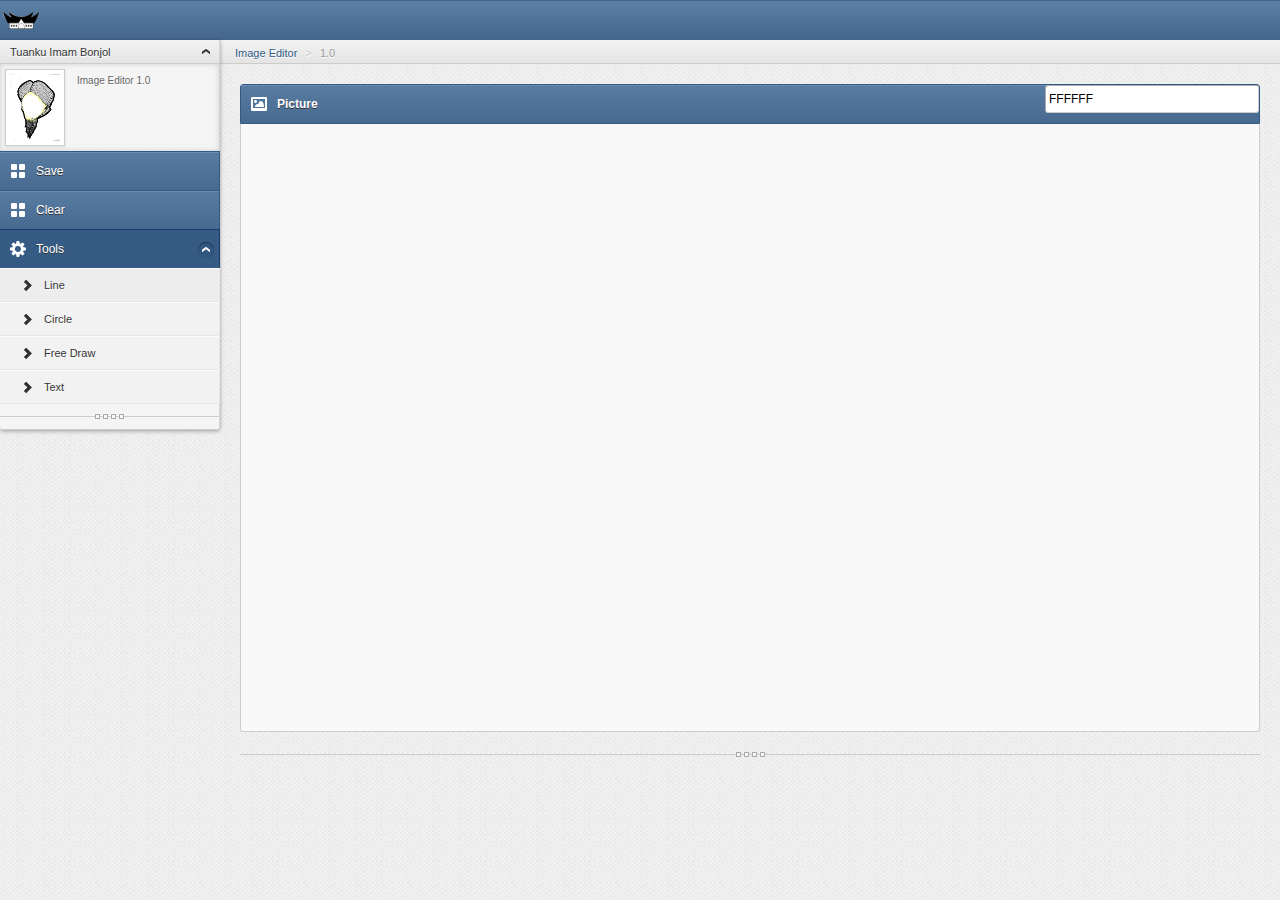
==== index2.html @ 9159195f "change index2" ====
<!DOCTYPE html>
<html lang="en">
<head>
	<style>
		.pointer{cursor:pointer}
		.mycanvas{border:1px solid black}
	</style>
    <meta http-equiv="Content-Type" content="text/html; charset=utf-8" />
    <meta name="viewport" content="width=device-width, initial-scale=1.0, maximum-scale=1.0, user-scalable=0" />
    <!--[if gt IE 8]>
        <meta http-equiv="X-UA-Compatible" content="IE=edge" />
    <![endif]-->
    <title>Image Editor</title>
    <link rel="icon" type="image/ico" href="favicon.ico"/>
    <link href="css/stylesheets.css" rel="stylesheet" type="text/css" />
    <!--[if lt IE 8]>
        <link href="css/ie7.css" rel="stylesheet" type="text/css" />
    <![endif]-->
    <link rel='stylesheet' type='text/css' href='css/fullcalendar.print.css' media='print' />
<!--
    <script type='text/javascript' src='http://ajax.googleapis.com/ajax/libs/jquery/1.7/jquery.min.js'></script>
    <script type='text/javascript' src='http://ajax.googleapis.com/ajax/libs/jqueryui/1.8/jquery-ui.min.js'></script>
    -->
    <script type='text/javascript' src='js/jquery-1.8.2.min.js'></script>
    <script type='text/javascript' src='js/jquery-ui-1.8.14.custom.min.js'></script>
    <script type='text/javascript' src='js/plugins/cookie/jquery.cookies.2.2.0.min.js'></script>
    <script type='text/javascript' src='js/plugins/bootstrap.min.js'></script>
    <script type='text/javascript' src='js/plugins/select2/select2.min.js'></script>
    <script type='text/javascript' src='js/plugins/uniform/uniform.js'></script>
    <script type='text/javascript' src='js/plugins/maskedinput/jquery.maskedinput-1.3.min.js'></script>
    <script type='text/javascript' src='js/plugins/mcustomscrollbar/jquery.mCustomScrollbar.min.js'></script>
    <script type='text/javascript' src='js/plugins/qtip/jquery.qtip-1.0.0-rc3.min.js'></script>
    <script type='text/javascript' src='js/plugins/cleditor/jquery.cleditor.js'></script>
    <script type='text/javascript' src='js/plugins/fancybox/jquery.fancybox.pack.js'></script>
    <script type='text/javascript' src='js/cookies.js'></script>
    <script type='text/javascript' src='js/actions.js'></script>
</head>
<script type="text/javascript" src="js/jscolor.js"></script>
<body>
    <div class="header">
        <a class="logo" href="index.html"><img src="img/logo.png" alt="Petto Syariff" title="Petto Syariff"/></a>
        <ul class="header_menu">
            <li class="list_icon"><a href="#">&nbsp;</a></li>
        </ul>
    </div>
    <div class="menu">
        <div class="breadLine">
            <div class="arrow"></div>
            <div class="adminControl active">
                Tuanku Imam Bonjol
            </div>
        </div>
        <div class="admin">
            <div class="image">
                <img src="img/face.png" class="img-polaroid"/>
            </div>
            <div class="info">
                <span>Image Editor 1.0</span>
            </div>
        </div>
        <ul class="navigation">
            <li>
                <a id="btnSave" class="pointer">
                    <span class="isw-grid"></span><span class="text">Save</span>
                </a>
            </li>
            <li>
                <a id="btnClear" class="pointer">
                    <span class="isw-grid"></span><span class="text">Clear</span>
                </a>
            </li>
            <li class="openable active">
                <a href="#">
                    <span class="isw-settings"></span><span class="text">Tools</span>
                </a>
                <ul>
                    <li class="active">
                        <a id="btnLine" class="pointer">
                            <span class="icon-chevron-right"></span><span class="text">Line</span>
                        </a>
                    </li>
                    <li>
                        <a id="btnCircle" class="pointer">
                            <span class="icon-chevron-right"></span><span class="text">Circle</span>
                        </a>
                    </li>
                    <li>
                        <a id="btnFreeDrag" class="pointer">
                            <span class="icon-chevron-right"></span><span class="text">Free Draw</span>
                        </a>
                    </li>
                    <li>
                        <a id="btnText" class="pointer">
                            <span class="icon-chevron-right"></span><span class="text">Text</span>
                        </a>
                    </li>
                </ul>
            </li>
        </ul>
        <div class="dr"><span></span></div>
    </div>
    <div class="content">
        <div class="breadLine">
            <ul class="breadcrumb">
                <li><a href="#">Image Editor</a> <span class="divider">></span></li>
                <li class="active">1.0</li>
            </ul>
        </div>
			<div class="workplace">
				<div class="row-fluid">
					<div class="span12">
						<div class="head clearfix">
							<div class="isw-picture"></div>
							<h1>Picture</h1>
							<ul class="buttons">
								<li><input id="picker_" class="color"></li>
							</ul>
						</div>
						<div class="block-fluid tabs">
							<canvas id="mycanvas" width=600 height=600></canvas>
						</div>
					</div>
				</div>
				<div class="dr"><span></span></div>
			</div>
    </div>
		<script type="text/javascript">
		(function($){
			toRad = function(degree){
				return degree * Math.PI / 180;
			}
			sinResult = function(degree){
				return Math.sin(toRad(degree));
			}
			cosResult = function(degree){
				return Math.cos(toRad(degree));
			}
			makeline = function(x1,y1,radius,angle){
				x2 = radius*cosResult(angle)+x1;
				y2 = radius*sinResult(angle)+y1;
				context.moveTo(x1,y1);
				context.lineTo(x2,y2);
				context.stroke();
				return {
					outx:x2,outy:y2
				}
			}
			makelinewitharrow = function(x1,y1,radius,angle,arrowangle){
				line1 = makeline(x1,y1,radius,angle);
				line2 = makeline(line1.outx,line1.outy,20,180+angle-arrowangle);
				line3 = makeline(line1.outx,line1.outy,20,180+angle+arrowangle);
			}
			getMousePos = function(canvas,evt){
				var rect = canvas.getBoundingClientRect();
				return {
					x:evt.clientX-rect.left,
					y:evt.clientY-rect.top
				};
			};
			clearRect = function(){
				context.clearRect(0,0,canvas.width,canvas.height);
				loadImage();				
			}
			drawCircle = function(mousepos,ocolor){
				context.beginPath();
				xx = Math.pow((mousepos.x - curPosX),2);
				yy = Math.pow((mousepos.y - curPosY),2);
				radius = Math.sqrt(xx+yy);
				context.arc(curPosX, curPosY, radius,0,2*Math.PI,false);
				context.lineWidth=4;
				context.strokeStyle = ocolor;
				context.stroke();				
			}
			drawFreeLine = function(mousepos,ocolor){
				context.lineTo(mousepos.x,mousepos.y);
				context.strokeStyle=ocolor;
				context.lineWidth = 4;
				context.stroke();				
			}
			loadImage = function(){
				imageObj.onload = function(){
					context.drawImage(imageObj,0,0);
				}
				imageObj.src = "https://teknis/media/installs/"+$("#imagename").val();
			}
			var imageObj = new Image(),
				canvas = document.getElementById("mycanvas"),
				context = canvas.getContext('2d'),
				mycursor="arrow",
				mycolor="#000000",
				buttonPushed = false,
				curPosX=0,
				curPosY=0,
				startX = 0,
				startY = 0,
				imageData = context.getImageData(0, 0, context.canvas.width, context.canvas.height);
			canvas.addEventListener('mousedown',function(evt){
				var mousepos = getMousePos(canvas,evt);
				buttonPushed = true;
				imageData = context.getImageData(0, 0, context.canvas.width, context.canvas.height);
				switch(mycursor){
					case "line":
						context.beginPath();
						startX = mousepos.x;
						startY = mousepos.y;
						context.moveTo(mousepos.x,mousepos.y);
					break;
					case "text":
						context.beginPath();
						startX = mousepos.x;
						startY = mousepos.y;
						context.moveTo(mousepos.x,mousepos.y);
					break;
					case "freedrag":
						context.beginPath();
						context.moveTo(mousepos.x,mousepos.y);
					break;
					case "circle":
						context.beginPath();
						curPosX = mousepos.x;
						curPosY = mousepos.y;
					break;
				}
			});
			canvas.addEventListener('mousemove',function(evt){
				var mousepos = getMousePos(canvas,evt),ocolor = '#'+$(".color").val();
				if(buttonPushed){
					clearRect();
					context.putImageData(imageData, 0, 0);
					switch(mycursor){
						case "circle":
							drawCircle(mousepos,'brown');
						break;
						case 'freedrag':
							drawFreeLine(mousepos,'brown');
						break;
						case 'line':
							context.beginPath();
							context.moveTo(startX,startY);
							context.lineTo(mousepos.x,mousepos.y);
							context.strokeStyle='#'+$(".color").val();
							context.lineWidth = 4;
							context.stroke();
						break;
						case 'text':
							context.beginPath();
							context.moveTo(startX,startY);
							context.lineTo(mousepos.x,mousepos.y);
							context.strokeStyle='#'+$(".color").val();
							context.lineWidth = 4;
							context.stroke();
						break;
					}
				}
			});
			canvas.addEventListener('mouseup',function(evt){
				var mousepos = getMousePos(canvas,evt),ocolor = '#'+$(".color").val();
				buttonPushed = false;
				switch(mycursor){
					case "freedrag":
						drawFreeLine(mousepos,'#'+$(".color").val());
						break;
					case "circle":
						drawCircle(mousepos,ocolor);
						break;
					case "line":
						radius = Math.sqrt(Math.pow(mousepos.x-startX,2)+Math.pow(mousepos.y-startY,2));
						th = mousepos.x - startX;
						tv = mousepos.y - startY;
						radian = Math.atan2(tv , th);
						degree = radian * (180 / Math.PI);
						makelinewitharrow(startX,startY,radius,degree,20);
						break;
					case "text":
						context.save();
						context.translate(0,0);
						context.rotate(Math.PI/2);
						context.font = "16px serif";
						context.fillStyle = "red";
						context.textAlign = "left";
						context.fillText("dukuh kupang timur XV 8",0,0);
						context.restore();
						break;
				}
			});
			$("#btnClear").click(function(){
				context.clearRect(0,0,canvas.width,canvas.height);
				loadImage();
			});
			$("#btnSave").click(function(){
				var dataUrl = canvas.toDataURL(),
				arrfilename=$("#imagename").val().split(".");
				$.ajax({
					url:thisdomain+"adm/canvasinstallupload2",
					data:{imgBase64:dataUrl,filename:arrfilename[0],fileextension:arrfilename[1]},
					type:"post"
				}).done(function(data){
					console.log("Returned value "+data);
				});
			});
			$("#btnArrow").click(function(){
				mycursor = "arrow";
			});
			$("#btnLine").click(function(){
				mycursor = "line";
			});
			$("#btnCircle").click(function(){
				mycursor = "circle";
			});
			$("#btnFreeDrag").click(function(){
				mycursor = "freedrag";
			});
			$("#btnText").click(function(){
				mycursor = "text";
			});
			$("#btnDownload").click(function(){
				var dataUrl = canvas.toDataURL();
				var image = canvas.toDataURL("image/png").replace("image/png", "image/octet-stream");
				window.location.href=image;
			});
			$("#btnLoadImage").click(function(){
				var imageObj = new Image();
				imageObj.onload = function(){
					context.drawImage(imageObj,0,0);
				}
				imageObj.src = "https://teknis/media/installs/"+$("#imagename").val();
			});
			loadImage();
		}(jQuery));
		</script>
</body>
</html>
---- css/stylesheets.css ----
@import "icons.css";
@import "bootstrap.css";
@import "bootstrap-responsive.css";
@import "fullcalendar.css";
@import "ui.css";
@import "select2.css";
@import "uniform.default.css";
@import "validation.css";
@import "mCustomScrollbar.css";
@import "cleditor.css";
@import "fancybox/jquery.fancybox.css";
@import "../js/plugins/plupload/jquery.plupload.queue/css/jquery.plupload.queue.css";
@import "elfinder.min.css";
@import "elfinder.css";
@import "login.css";
@import "stylesheet.css";


html { height: 100%; }
body { min-height: 100%; font-family: Arial, Helvetica, sans-serif; font-size: 12px; line-height: 22px; position: relative; background: url("../img/backgrounds/body.jpg") left top repeat;}


@media only screen and (max-width: 1350px) {
    body > .menu{display: block;}
}

@media only screen and (max-width: 1024px) {
    body > .menu{display: block;}
}

@media only screen and (min-width: 481px) and (max-width: 768px) {
    body > .menu {display: none; position: absolute; left: 50%; margin-top: 0px; margin-left: -110px !important; top: 15px; z-index: 999; height: auto; min-height: auto;}
    body > .menu .breadLine .arrow {display: block;}
    body > .content{margin-left: 0px;}
        .header .header_menu li.list_icon{display: block;}
}

@media only screen and (min-width: 481px) {
    
}

@media only screen and (max-width: 768px) {
    .wBlock.auto{width: auto; float: left;}
        .wBlock.auto .dSpace{padding: 3px;}
    .wBlock .dSpace{width: 100%; padding: 3px 0px;}
    .wBlock .rSpace{float: left; width: 100%;}
}

@media only screen and (min-width: 769px) {

}

@media only screen and (min-width: 769px) and (max-width: 980px) {
    body > .menu {display: none; position: absolute; left: 50%; margin-top: 0px; margin-left: -110px !important; top: 15px;  z-index: 999; height: auto; min-height: auto;}
    body > .menu .breadLine .arrow {display: block;}
    body > .content{margin-left: 0px;}
        .header .header_menu li.list_icon{display: block;}        
}

@media only screen and (min-width: 320px) and (max-width: 480px) {
    body > .menu {display: none; position: absolute; left: 50%; margin-top: 0px; margin-left: -110px !important; top: 15px; z-index: 999; height: auto; min-height: auto;}
    body > .menu .breadLine .arrow {display: block;}
    body > .content{margin-left: 0px;}
        .header .header_menu li.list_icon{display: block;}        
}
---- css/ie7.css ----
.content{padding: 40px 0px 0px 220px; margin: 0px;}
    .menu{border-right: 1px solid #D5D5D5;}
        .navigation li > a{cursor: pointer;}

    .widgetButtons{display: block; margin: 0px auto; width: auto;}
        .widgetButtons .bb{display: inline; width: auto; margin: 10px 10px 0px 0px;}
            .widgetButtons .bb:first-child{margin: 0px; margin-right: 10px;}
            
    .sOrders td{border-bottom: 1px solid #e4e8ed;}            
    
    .users .item .info .controls{top: 18px;}
    .modal-header{height: 35px;}
    .modal-header h3{display: block; width: 300px; margin: 0px; padding: 10px; float: left;}
    .modal-header .close{margin-top: 0px;}
    
    
    .row-form input[type="text"], .row-form input[type="password"], .row-form textarea, .popup .search input[type="text"],
    .dialog .block input[type="text"], .dialog .block input[type="password"], .dialog .block textarea{padding: 0px 5px; margin: 0px; width: 95%;}
    
    .popup .body, .popup .body-fluid, .popup .footer{border-left: 1px solid #D5D5D5; border-right: 1px solid #D5D5D5;}
    .popup .footer{border-bottom: 1px solid #D5D5D5;}
    
    .breadLine .buttons li {position: relative; z-index: 1;}
        .breadLine .buttons li .popup{z-index: 3;}
        
    ul.rows li{ line-height: 14px; }
    
    .listUsers .about{display: block; width: auto;}
    
    .headInfo .input-append input[type='text']{padding: 5px 5px 4px;}
    
    .btn{border-width: 1px;}
    
    .block.thumbs .thumbnail{float: left;}
    
    .errorPage .name{color: #CCC;}
---- css/fullcalendar.print.css ----
/*
 * FullCalendar v1.5.4 Print Stylesheet
 *
 * Include this stylesheet on your page to get a more printer-friendly calendar.
 * When including this stylesheet, use the media='print' attribute of the <link> tag.
 * Make sure to include this stylesheet IN ADDITION to the regular fullcalendar.css.
 *
 * Copyright (c) 2011 Adam Shaw
 * Dual licensed under the MIT and GPL licenses, located in
 * MIT-LICENSE.txt and GPL-LICENSE.txt respectively.
 *
 * Date: Tue Sep 4 23:38:33 2012 -0700
 *
 */
 
 
 /* Events
-----------------------------------------------------*/
 
.fc-event-skin {
	background: none !important;
	color: #000 !important;
	}
	
/* horizontal events */
	
.fc-event-hori {
	border-width: 0 0 1px 0 !important;
	border-bottom-style: dotted !important;
	border-bottom-color: #000 !important;
	padding: 1px 0 0 0 !important;
	}
	
.fc-event-hori .fc-event-inner {
	border-width: 0 !important;
	padding: 0 1px !important;
	}
	
/* vertical events */
	
.fc-event-vert {
	border-width: 0 0 0 1px !important;
	border-left-style: dotted !important;
	border-left-color: #000 !important;
	padding: 0 1px 0 0 !important;
	}
	
.fc-event-vert .fc-event-inner {
	border-width: 0 !important;
	padding: 1px 0 !important;
	}
	
.fc-event-bg {
	display: none !important;
	}
	
.fc-event .ui-resizable-handle {
	display: none !important;
	}
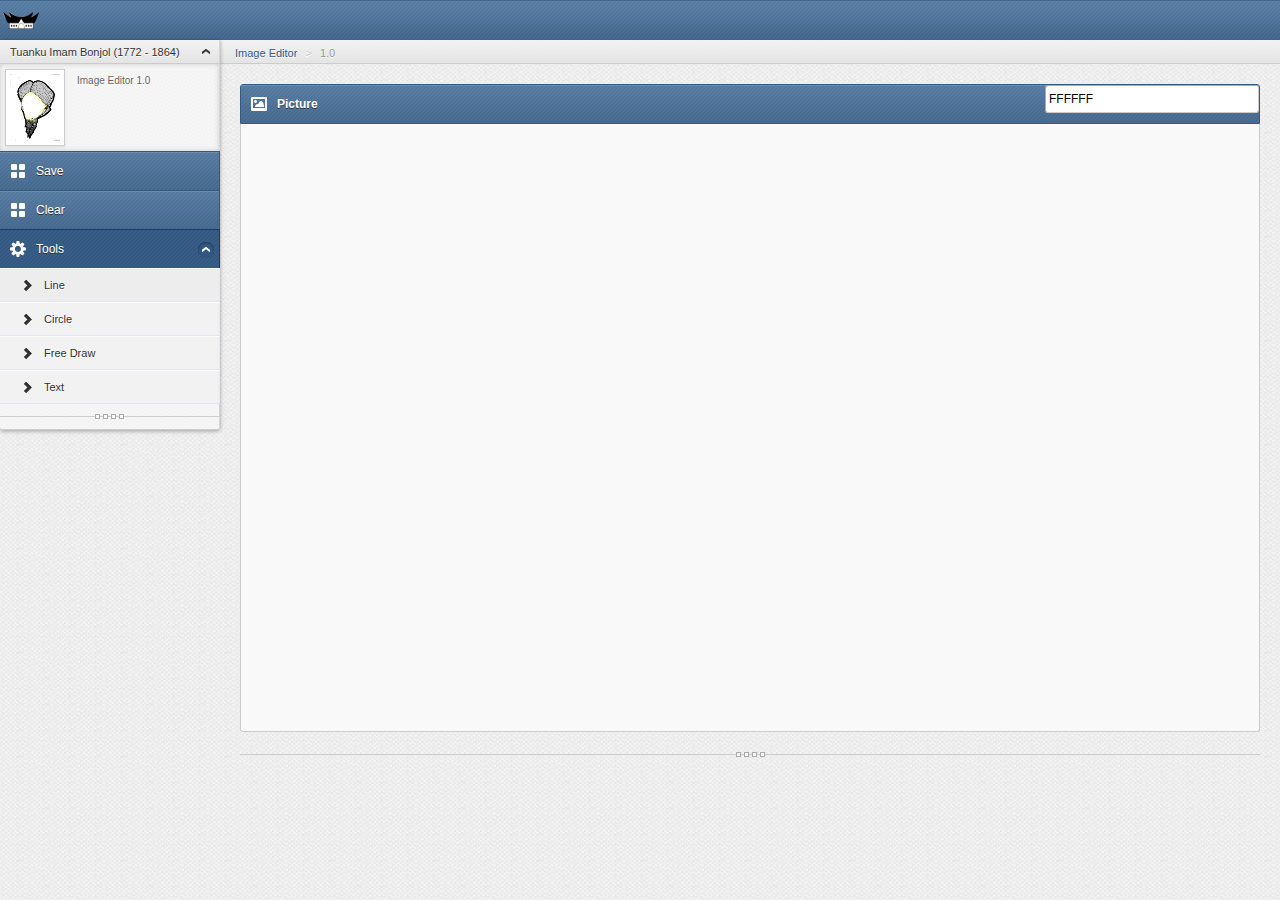
==== commit a00554bd: "add text,css and js file (padi.peto)" ====
--- a/index2.html
+++ b/index2.html
@@ -1,10 +1,7 @@
 <!DOCTYPE html>
 <html lang="en">
 <head>
-	<style>
-		.pointer{cursor:pointer}
-		.mycanvas{border:1px solid black}
-	</style>
+	<link rel="stylesheet" href="css/padi.peto.css" />
     <meta http-equiv="Content-Type" content="text/html; charset=utf-8" />
     <meta name="viewport" content="width=device-width, initial-scale=1.0, maximum-scale=1.0, user-scalable=0" />
     <!--[if gt IE 8]>
@@ -28,7 +25,6 @@
     <script type='text/javascript' src='js/plugins/select2/select2.min.js'></script>
     <script type='text/javascript' src='js/plugins/uniform/uniform.js'></script>
     <script type='text/javascript' src='js/plugins/maskedinput/jquery.maskedinput-1.3.min.js'></script>
-    <script type='text/javascript' src='js/plugins/mcustomscrollbar/jquery.mCustomScrollbar.min.js'></script>
     <script type='text/javascript' src='js/plugins/qtip/jquery.qtip-1.0.0-rc3.min.js'></script>
     <script type='text/javascript' src='js/plugins/cleditor/jquery.cleditor.js'></script>
     <script type='text/javascript' src='js/plugins/fancybox/jquery.fancybox.pack.js'></script>
@@ -37,6 +33,30 @@
 </head>
 <script type="text/javascript" src="js/jscolor.js"></script>
 <body>
+	<div id="dText" class="modal hide fade" role="dialog" aria-labelledby="myModalLabel">
+		<div class="modal-header">
+			<button type="button" class="close" data-dismiss="modal" aria-hidden="true">×</button>
+			<h3 id="myWithdrawLabel">Text to write</h3>
+		</div>
+		<div class="modal-body">
+			<div class="row-fluid">
+				<div class="span12">
+					<div class="block-fluid without-head">
+						<div class="row-form clearfix">
+							<div class="span3">Text</div>
+							<div class="span9">
+								<input id="textToWrite" />
+							</div>
+						</div>
+					</div>
+				</div>
+			</div>
+			<div class="modal-footer">
+				<button class="btn btn-warning closemodal" type="button" id='saveText'>OK</button>
+				<button class="btn closemodal" type="button">Batalkan</button>
+			</div>
+		</div>
+	</div>
     <div class="header">
         <a class="logo" href="index.html"><img src="img/logo.png" alt="Petto Syariff" title="Petto Syariff"/></a>
         <ul class="header_menu">
@@ -47,7 +67,7 @@
         <div class="breadLine">
             <div class="arrow"></div>
             <div class="adminControl active">
-                Tuanku Imam Bonjol
+                Tuanku Imam Bonjol (1772 - 1864)
             </div>
         </div>
         <div class="admin">
@@ -106,227 +126,24 @@
                 <li class="active">1.0</li>
             </ul>
         </div>
-			<div class="workplace">
-				<div class="row-fluid">
-					<div class="span12">
-						<div class="head clearfix">
-							<div class="isw-picture"></div>
-							<h1>Picture</h1>
-							<ul class="buttons">
-								<li><input id="picker_" class="color"></li>
-							</ul>
-						</div>
-						<div class="block-fluid tabs">
-							<canvas id="mycanvas" width=600 height=600></canvas>
-						</div>
+		<div class="workplace">
+			<div class="row-fluid">
+				<div class="span12">
+					<div class="head clearfix">
+						<div class="isw-picture"></div>
+						<h1>Picture</h1>
+						<ul class="buttons">
+							<li><input id="picker_" class="color"></li>
+						</ul>
+					</div>
+					<div class="block-fluid tabs">
+						<canvas id="mycanvas" width=600 height=600></canvas>
 					</div>
 				</div>
-				<div class="dr"><span></span></div>
 			</div>
+			<div class="dr"><span></span></div>
+		</div>
     </div>
-		<script type="text/javascript">
-		(function($){
-			toRad = function(degree){
-				return degree * Math.PI / 180;
-			}
-			sinResult = function(degree){
-				return Math.sin(toRad(degree));
-			}
-			cosResult = function(degree){
-				return Math.cos(toRad(degree));
-			}
-			makeline = function(x1,y1,radius,angle){
-				x2 = radius*cosResult(angle)+x1;
-				y2 = radius*sinResult(angle)+y1;
-				context.moveTo(x1,y1);
-				context.lineTo(x2,y2);
-				context.stroke();
-				return {
-					outx:x2,outy:y2
-				}
-			}
-			makelinewitharrow = function(x1,y1,radius,angle,arrowangle){
-				line1 = makeline(x1,y1,radius,angle);
-				line2 = makeline(line1.outx,line1.outy,20,180+angle-arrowangle);
-				line3 = makeline(line1.outx,line1.outy,20,180+angle+arrowangle);
-			}
-			getMousePos = function(canvas,evt){
-				var rect = canvas.getBoundingClientRect();
-				return {
-					x:evt.clientX-rect.left,
-					y:evt.clientY-rect.top
-				};
-			};
-			clearRect = function(){
-				context.clearRect(0,0,canvas.width,canvas.height);
-				loadImage();				
-			}
-			drawCircle = function(mousepos,ocolor){
-				context.beginPath();
-				xx = Math.pow((mousepos.x - curPosX),2);
-				yy = Math.pow((mousepos.y - curPosY),2);
-				radius = Math.sqrt(xx+yy);
-				context.arc(curPosX, curPosY, radius,0,2*Math.PI,false);
-				context.lineWidth=4;
-				context.strokeStyle = ocolor;
-				context.stroke();				
-			}
-			drawFreeLine = function(mousepos,ocolor){
-				context.lineTo(mousepos.x,mousepos.y);
-				context.strokeStyle=ocolor;
-				context.lineWidth = 4;
-				context.stroke();				
-			}
-			loadImage = function(){
-				imageObj.onload = function(){
-					context.drawImage(imageObj,0,0);
-				}
-				imageObj.src = "https://teknis/media/installs/"+$("#imagename").val();
-			}
-			var imageObj = new Image(),
-				canvas = document.getElementById("mycanvas"),
-				context = canvas.getContext('2d'),
-				mycursor="arrow",
-				mycolor="#000000",
-				buttonPushed = false,
-				curPosX=0,
-				curPosY=0,
-				startX = 0,
-				startY = 0,
-				imageData = context.getImageData(0, 0, context.canvas.width, context.canvas.height);
-			canvas.addEventListener('mousedown',function(evt){
-				var mousepos = getMousePos(canvas,evt);
-				buttonPushed = true;
-				imageData = context.getImageData(0, 0, context.canvas.width, context.canvas.height);
-				switch(mycursor){
-					case "line":
-						context.beginPath();
-						startX = mousepos.x;
-						startY = mousepos.y;
-						context.moveTo(mousepos.x,mousepos.y);
-					break;
-					case "text":
-						context.beginPath();
-						startX = mousepos.x;
-						startY = mousepos.y;
-						context.moveTo(mousepos.x,mousepos.y);
-					break;
-					case "freedrag":
-						context.beginPath();
-						context.moveTo(mousepos.x,mousepos.y);
-					break;
-					case "circle":
-						context.beginPath();
-						curPosX = mousepos.x;
-						curPosY = mousepos.y;
-					break;
-				}
-			});
-			canvas.addEventListener('mousemove',function(evt){
-				var mousepos = getMousePos(canvas,evt),ocolor = '#'+$(".color").val();
-				if(buttonPushed){
-					clearRect();
-					context.putImageData(imageData, 0, 0);
-					switch(mycursor){
-						case "circle":
-							drawCircle(mousepos,'brown');
-						break;
-						case 'freedrag':
-							drawFreeLine(mousepos,'brown');
-						break;
-						case 'line':
-							context.beginPath();
-							context.moveTo(startX,startY);
-							context.lineTo(mousepos.x,mousepos.y);
-							context.strokeStyle='#'+$(".color").val();
-							context.lineWidth = 4;
-							context.stroke();
-						break;
-						case 'text':
-							context.beginPath();
-							context.moveTo(startX,startY);
-							context.lineTo(mousepos.x,mousepos.y);
-							context.strokeStyle='#'+$(".color").val();
-							context.lineWidth = 4;
-							context.stroke();
-						break;
-					}
-				}
-			});
-			canvas.addEventListener('mouseup',function(evt){
-				var mousepos = getMousePos(canvas,evt),ocolor = '#'+$(".color").val();
-				buttonPushed = false;
-				switch(mycursor){
-					case "freedrag":
-						drawFreeLine(mousepos,'#'+$(".color").val());
-						break;
-					case "circle":
-						drawCircle(mousepos,ocolor);
-						break;
-					case "line":
-						radius = Math.sqrt(Math.pow(mousepos.x-startX,2)+Math.pow(mousepos.y-startY,2));
-						th = mousepos.x - startX;
-						tv = mousepos.y - startY;
-						radian = Math.atan2(tv , th);
-						degree = radian * (180 / Math.PI);
-						makelinewitharrow(startX,startY,radius,degree,20);
-						break;
-					case "text":
-						context.save();
-						context.translate(0,0);
-						context.rotate(Math.PI/2);
-						context.font = "16px serif";
-						context.fillStyle = "red";
-						context.textAlign = "left";
-						context.fillText("dukuh kupang timur XV 8",0,0);
-						context.restore();
-						break;
-				}
-			});
-			$("#btnClear").click(function(){
-				context.clearRect(0,0,canvas.width,canvas.height);
-				loadImage();
-			});
-			$("#btnSave").click(function(){
-				var dataUrl = canvas.toDataURL(),
-				arrfilename=$("#imagename").val().split(".");
-				$.ajax({
-					url:thisdomain+"adm/canvasinstallupload2",
-					data:{imgBase64:dataUrl,filename:arrfilename[0],fileextension:arrfilename[1]},
-					type:"post"
-				}).done(function(data){
-					console.log("Returned value "+data);
-				});
-			});
-			$("#btnArrow").click(function(){
-				mycursor = "arrow";
-			});
-			$("#btnLine").click(function(){
-				mycursor = "line";
-			});
-			$("#btnCircle").click(function(){
-				mycursor = "circle";
-			});
-			$("#btnFreeDrag").click(function(){
-				mycursor = "freedrag";
-			});
-			$("#btnText").click(function(){
-				mycursor = "text";
-			});
-			$("#btnDownload").click(function(){
-				var dataUrl = canvas.toDataURL();
-				var image = canvas.toDataURL("image/png").replace("image/png", "image/octet-stream");
-				window.location.href=image;
-			});
-			$("#btnLoadImage").click(function(){
-				var imageObj = new Image();
-				imageObj.onload = function(){
-					context.drawImage(imageObj,0,0);
-				}
-				imageObj.src = "https://teknis/media/installs/"+$("#imagename").val();
-			});
-			loadImage();
-		}(jQuery));
-		</script>
+	<script type="text/javascript" src="js/padi.peto.js"></script>
 </body>
 </html>
--- a/css/padi.peto.css
+++ b/css/padi.peto.css
@@ -0,0 +1,2 @@
+.pointer{cursor:pointer}
+.mycanvas{border:1px solid black}
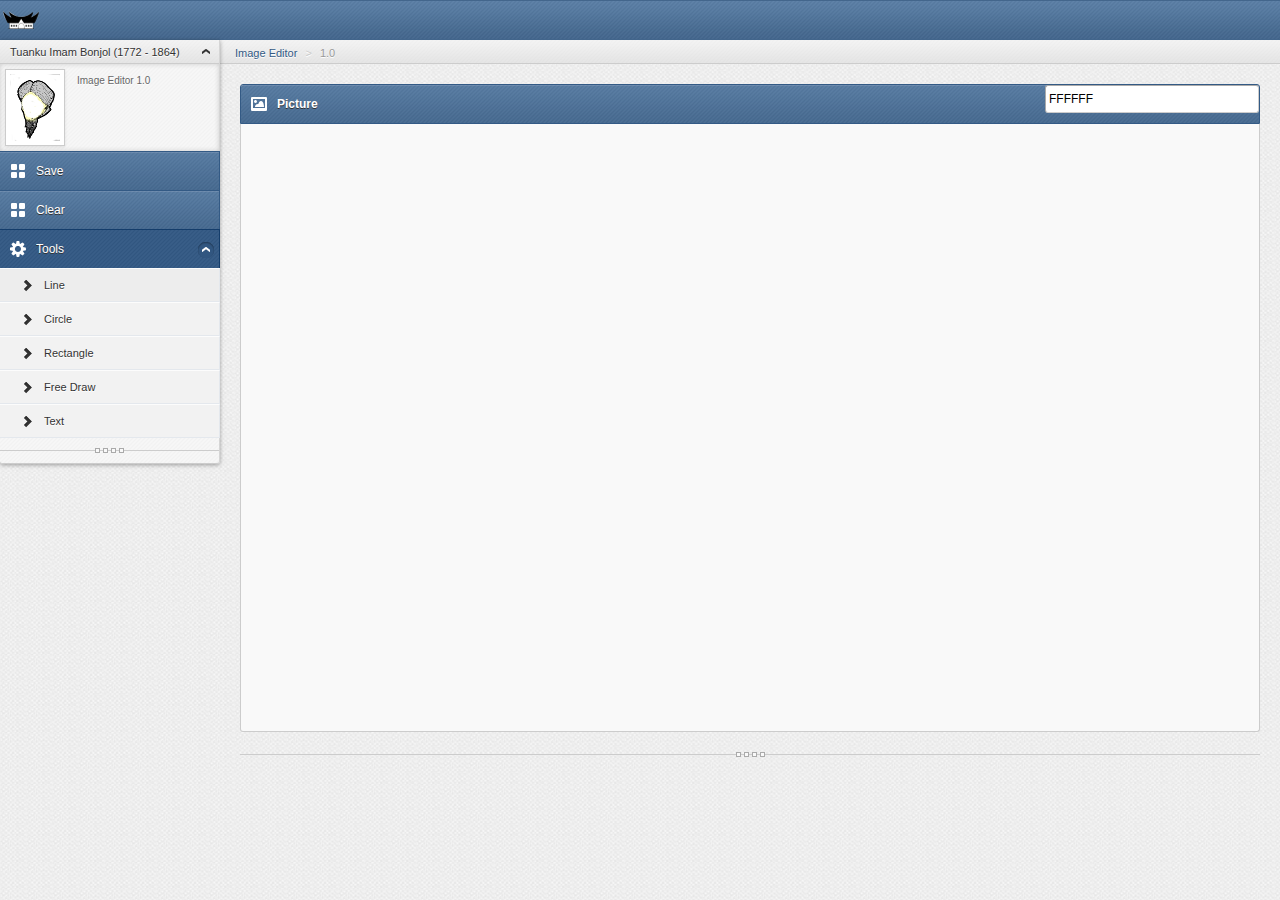
==== commit dd72090c: "add rectangle" ====
--- a/index2.html
+++ b/index2.html
@@ -105,6 +105,11 @@
                         </a>
                     </li>
                     <li>
+                        <a id="btnRectangle" class="pointer">
+                            <span class="icon-chevron-right"></span><span class="text">Rectangle</span>
+                        </a>
+                    </li>
+                    <li>
                         <a id="btnFreeDrag" class="pointer">
                             <span class="icon-chevron-right"></span><span class="text">Free Draw</span>
                         </a>
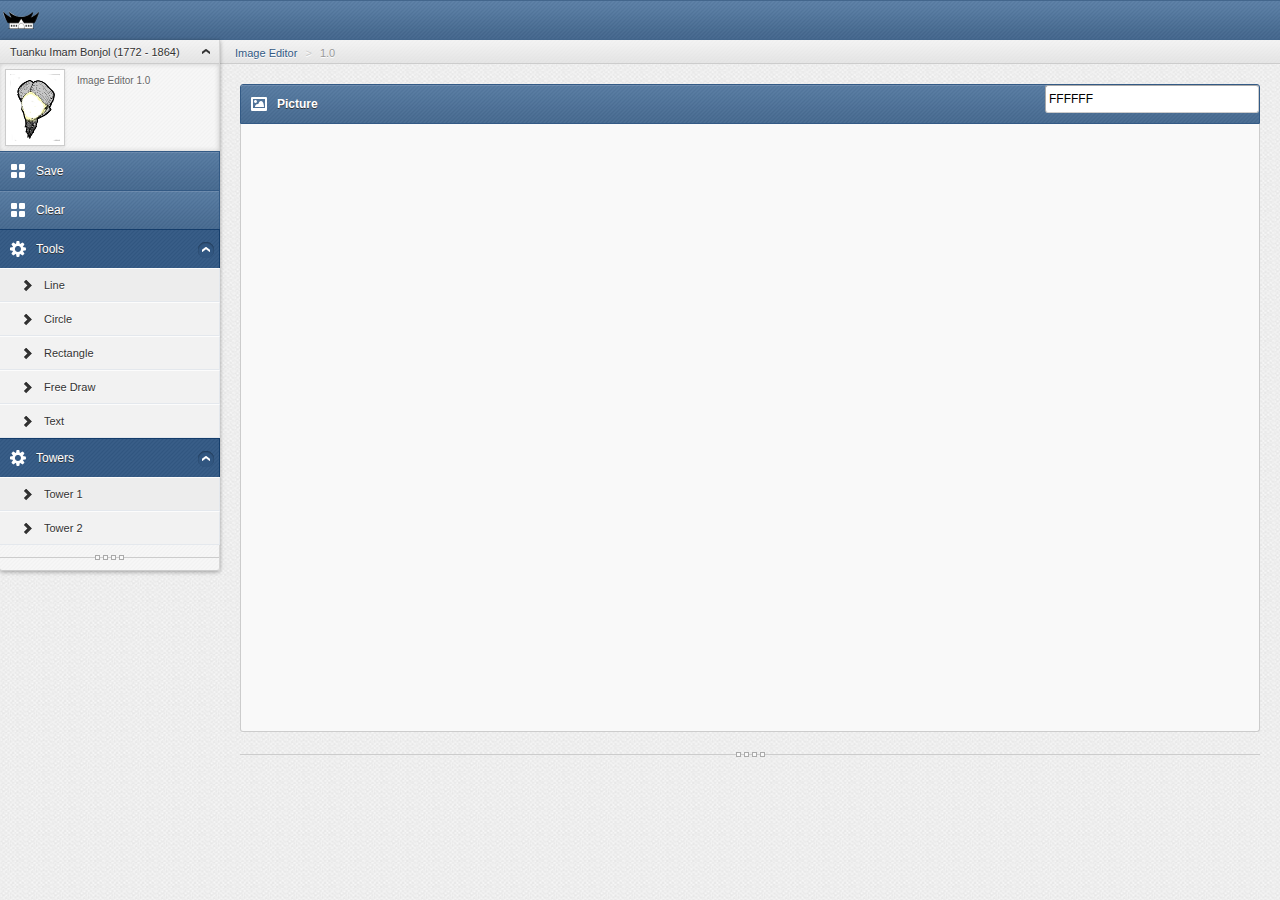
==== commit 13f5d1c3: "add stamp" ====
--- a/index2.html
+++ b/index2.html
@@ -121,6 +121,23 @@
                     </li>
                 </ul>
             </li>
+            <li class="openable active">
+                <a href="#">
+                    <span class="isw-settings"></span><span class="text">Towers</span>
+                </a>
+                <ul>
+                    <li class="active">
+                        <a id="btnTower1" class="pointer">
+                            <span class="icon-chevron-right"></span><span class="text">Tower 1</span>
+                        </a>
+                    </li>
+                    <li>
+                        <a id="btnTower2" class="pointer">
+                            <span class="icon-chevron-right"></span><span class="text">Tower 2</span>
+                        </a>
+                    </li>
+                </ul>
+            </li>
         </ul>
         <div class="dr"><span></span></div>
     </div>
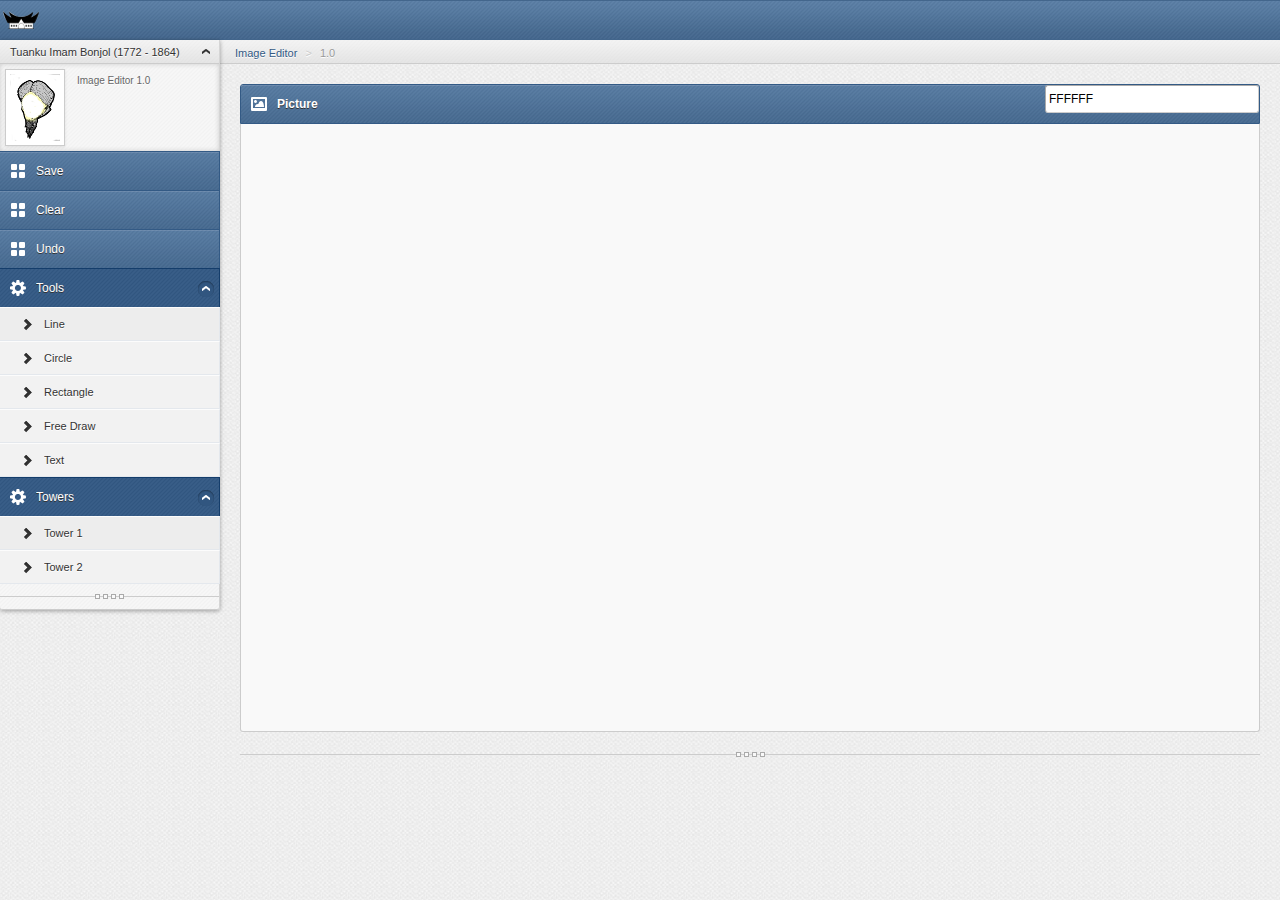
==== commit dee79e42: "add undo functionality (just 1 level)" ====
--- a/index2.html
+++ b/index2.html
@@ -89,6 +89,11 @@
                     <span class="isw-grid"></span><span class="text">Clear</span>
                 </a>
             </li>
+            <li>
+                <a id="btnUndo" class="pointer">
+                    <span class="isw-grid"></span><span class="text">Undo</span>
+                </a>
+            </li>
             <li class="openable active">
                 <a href="#">
                     <span class="isw-settings"></span><span class="text">Tools</span>
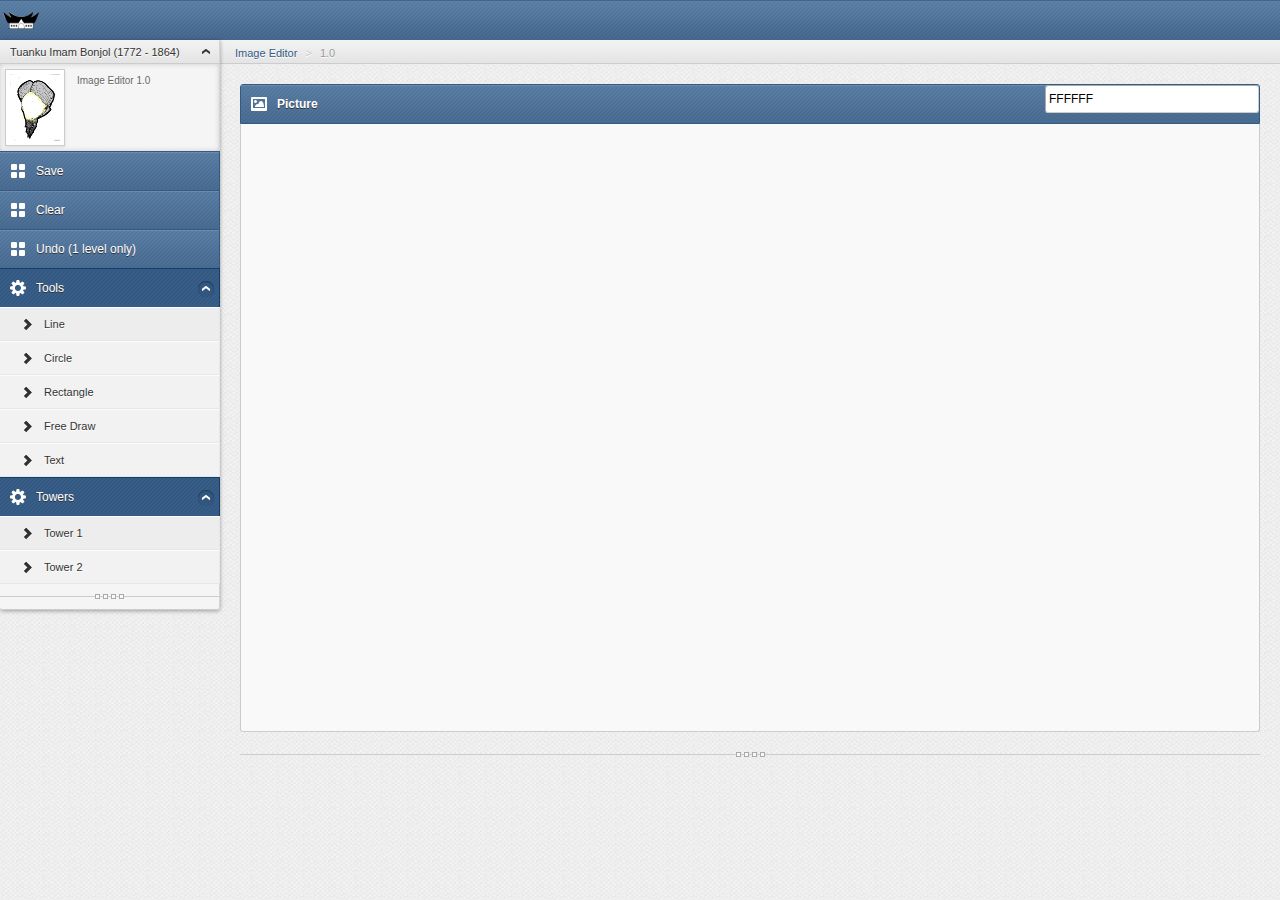
==== commit 7e31cbd7: "add undo functionality (just 1 level)" ====
--- a/index2.html
+++ b/index2.html
@@ -91,7 +91,7 @@
             </li>
             <li>
                 <a id="btnUndo" class="pointer">
-                    <span class="isw-grid"></span><span class="text">Undo</span>
+                    <span class="isw-grid"></span><span class="text">Undo (1 level only)</span>
                 </a>
             </li>
             <li class="openable active">
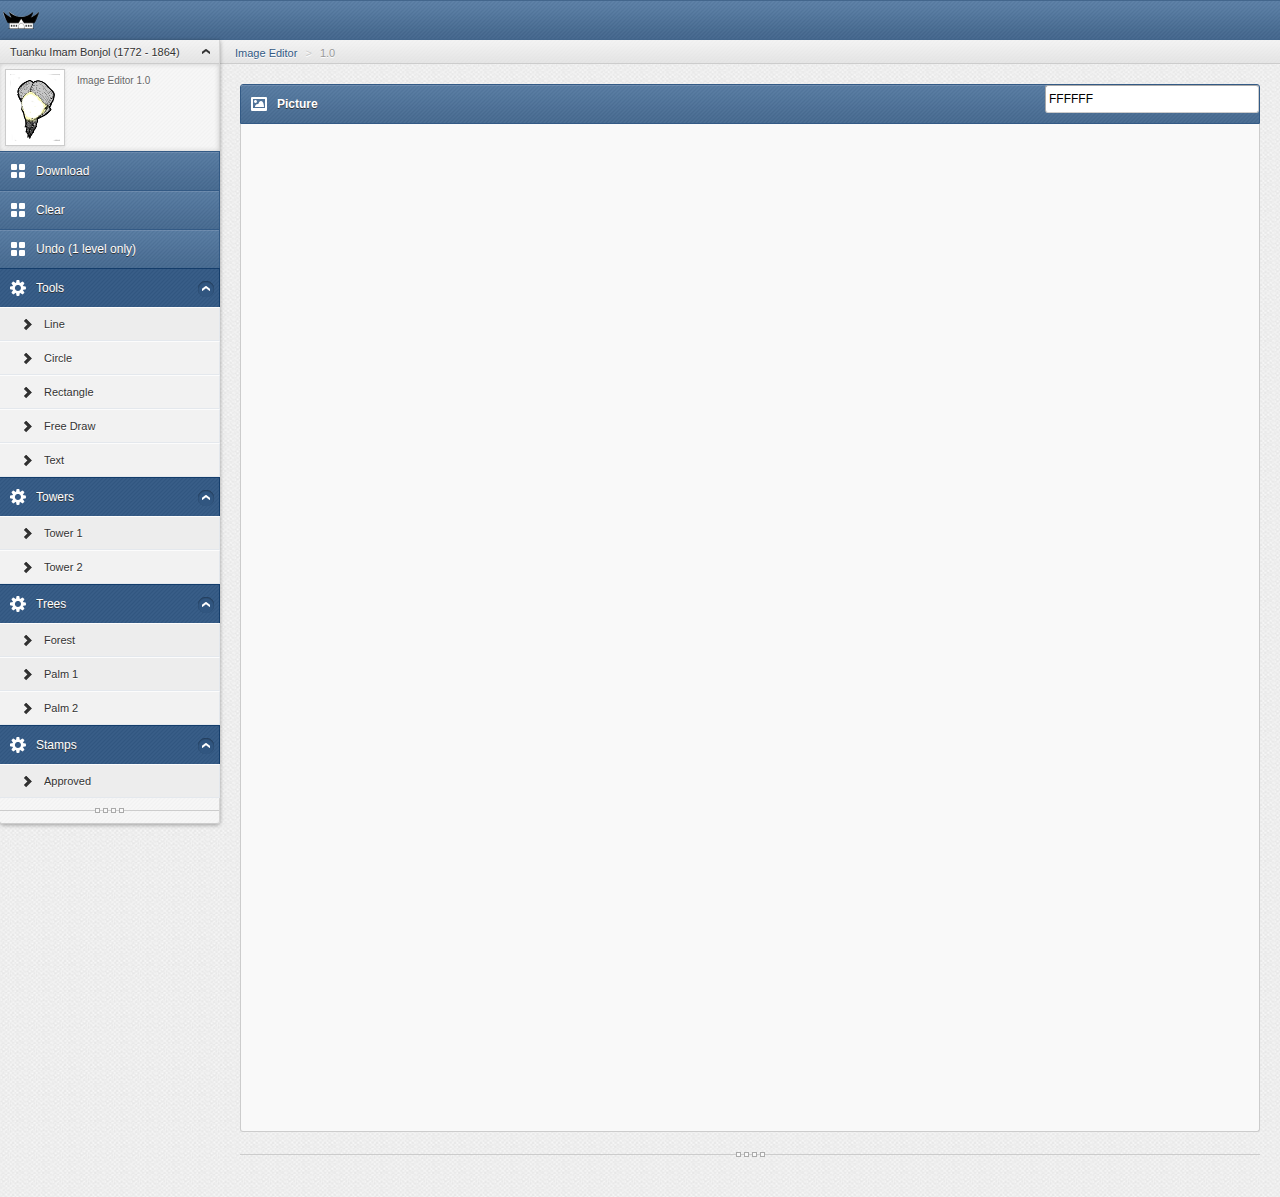
==== commit d48bb68b: "add stamps" ====
--- a/index2.html
+++ b/index2.html
@@ -58,7 +58,7 @@
 		</div>
 	</div>
     <div class="header">
-        <a class="logo" href="index.html"><img src="img/logo.png" alt="Petto Syariff" title="Petto Syariff"/></a>
+        <a class="logo" href="index.html"><img src="img/logo.png" alt="Peto Syarif" title="Peto Syarif"/></a>
         <ul class="header_menu">
             <li class="list_icon"><a href="#">&nbsp;</a></li>
         </ul>
@@ -81,7 +81,7 @@
         <ul class="navigation">
             <li>
                 <a id="btnSave" class="pointer">
-                    <span class="isw-grid"></span><span class="text">Save</span>
+                    <span class="isw-grid"></span><span class="text">Download</span>
                 </a>
             </li>
             <li>
@@ -139,6 +139,40 @@
                     <li>
                         <a id="btnTower2" class="pointer">
                             <span class="icon-chevron-right"></span><span class="text">Tower 2</span>
+                        </a>
+                    </li>
+                </ul>
+            </li>
+            <li class="openable active">
+                <a href="#">
+                    <span class="isw-settings"></span><span class="text">Trees</span>
+                </a>
+                <ul>
+                    <li class="active">
+                        <a id="btnForest" class="pointer">
+                            <span class="icon-chevron-right"></span><span class="text">Forest</span>
+                        </a>
+                    </li>
+                    <li class="active">
+                        <a id="btnPalm1" class="pointer">
+                            <span class="icon-chevron-right"></span><span class="text">Palm 1</span>
+                        </a>
+                    </li>
+                    <li>
+                        <a id="btnPalm2" class="pointer">
+                            <span class="icon-chevron-right"></span><span class="text">Palm 2</span>
+                        </a>
+                    </li>
+                </ul>
+            </li>
+            <li class="openable active">
+                <a href="#">
+                    <span class="isw-settings"></span><span class="text">Stamps</span>
+                </a>
+                <ul>
+                    <li class="active">
+                        <a id="btnStampApproved" class="pointer">
+                            <span class="icon-chevron-right"></span><span class="text">Approved</span>
                         </a>
                     </li>
                 </ul>
@@ -164,7 +198,7 @@
 						</ul>
 					</div>
 					<div class="block-fluid tabs">
-						<canvas id="mycanvas" width=600 height=600></canvas>
+						<canvas id="mycanvas" class="pointer" width=1000 height=1000></canvas>
 					</div>
 				</div>
 			</div>
@@ -172,5 +206,6 @@
 		</div>
     </div>
 	<script type="text/javascript" src="js/padi.peto.js"></script>
+	<script type="text/javascript" src="js/stamps.js"></script>
 </body>
 </html>
